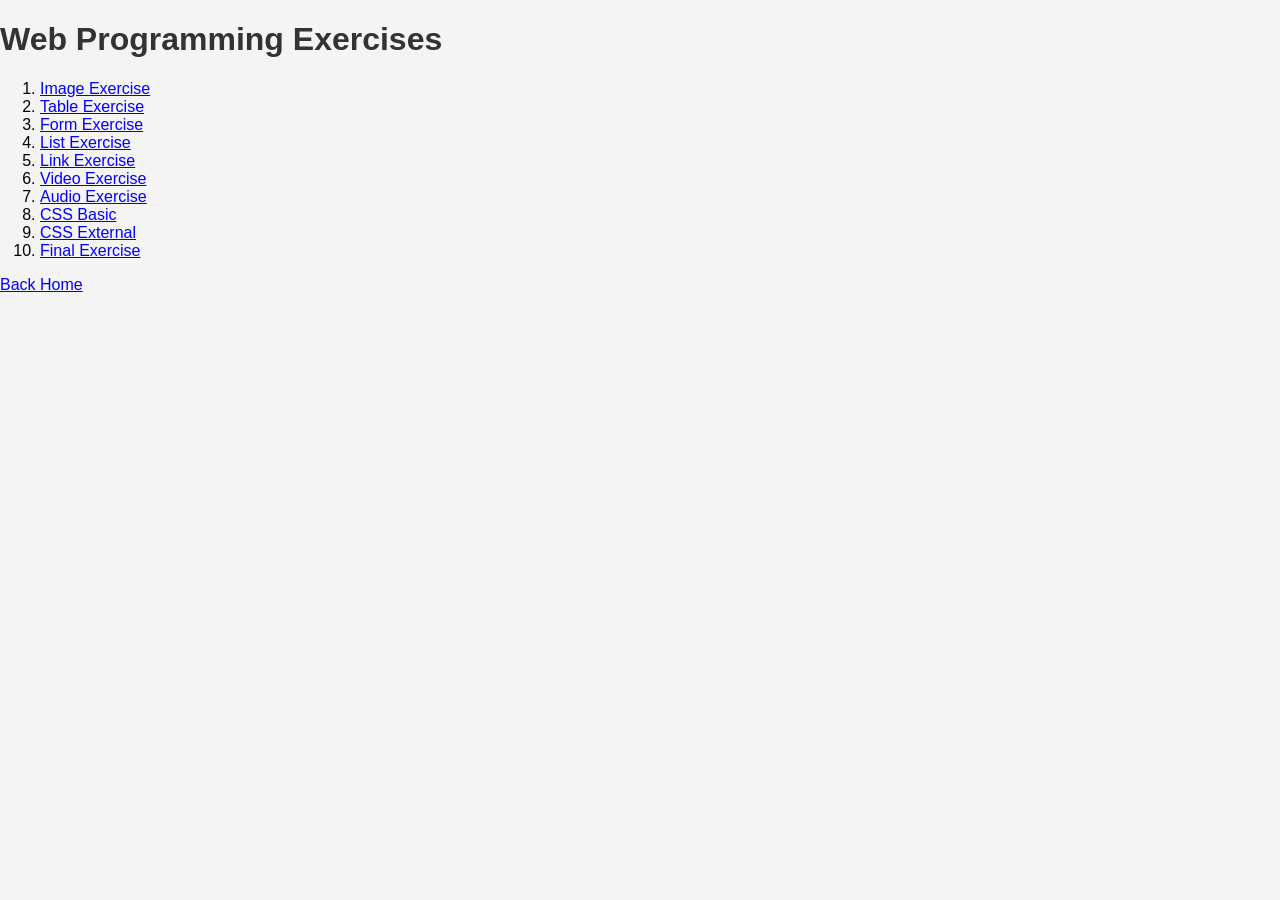
==== workincprogramming.html @ 081218fb "Add files via upload" ====
<!DOCTYPE html>
<html>
<head>
  <title>Web Programming Exercises</title>
  <link rel="stylesheet" href="style.css">
</head>

<body>

<h1>Web Programming Exercises</h1>

<ol>
  <li><a href="image.html">Image Exercise</a></li>
  <li><a href="table.html">Table Exercise</a></li>
  <li><a href="form.html">Form Exercise</a></li>
  <li><a href="list.html">List Exercise</a></li>
  <li><a href="link.html">Link Exercise</a></li>
  <li><a href="video.html">Video Exercise</a></li>
  <li><a href="audio.html">Audio Exercise</a></li>
  <li><a href="css1.html">CSS Basic</a></li>
  <li><a href="css2.html">CSS External</a></li>
  <li><a href="finalproject.html">Final Exercise</a></li>
</ol>

<a href="index.html">Back Home</a>

</body>
</html>
---- style.css ----
body {
  font-family: Arial;
  background: #f4f4f4;
  margin: 0;
  padding: 0;
}

header {
  background: #333;
  color: white;
  text-align: center;
  padding: 20px;
}

section {
  background: white;
  margin: 20px;
  padding: 15px;
  border-radius: 8px;
}

h1, h2 {
  color: #333;
}

a {
  color: blue;
}
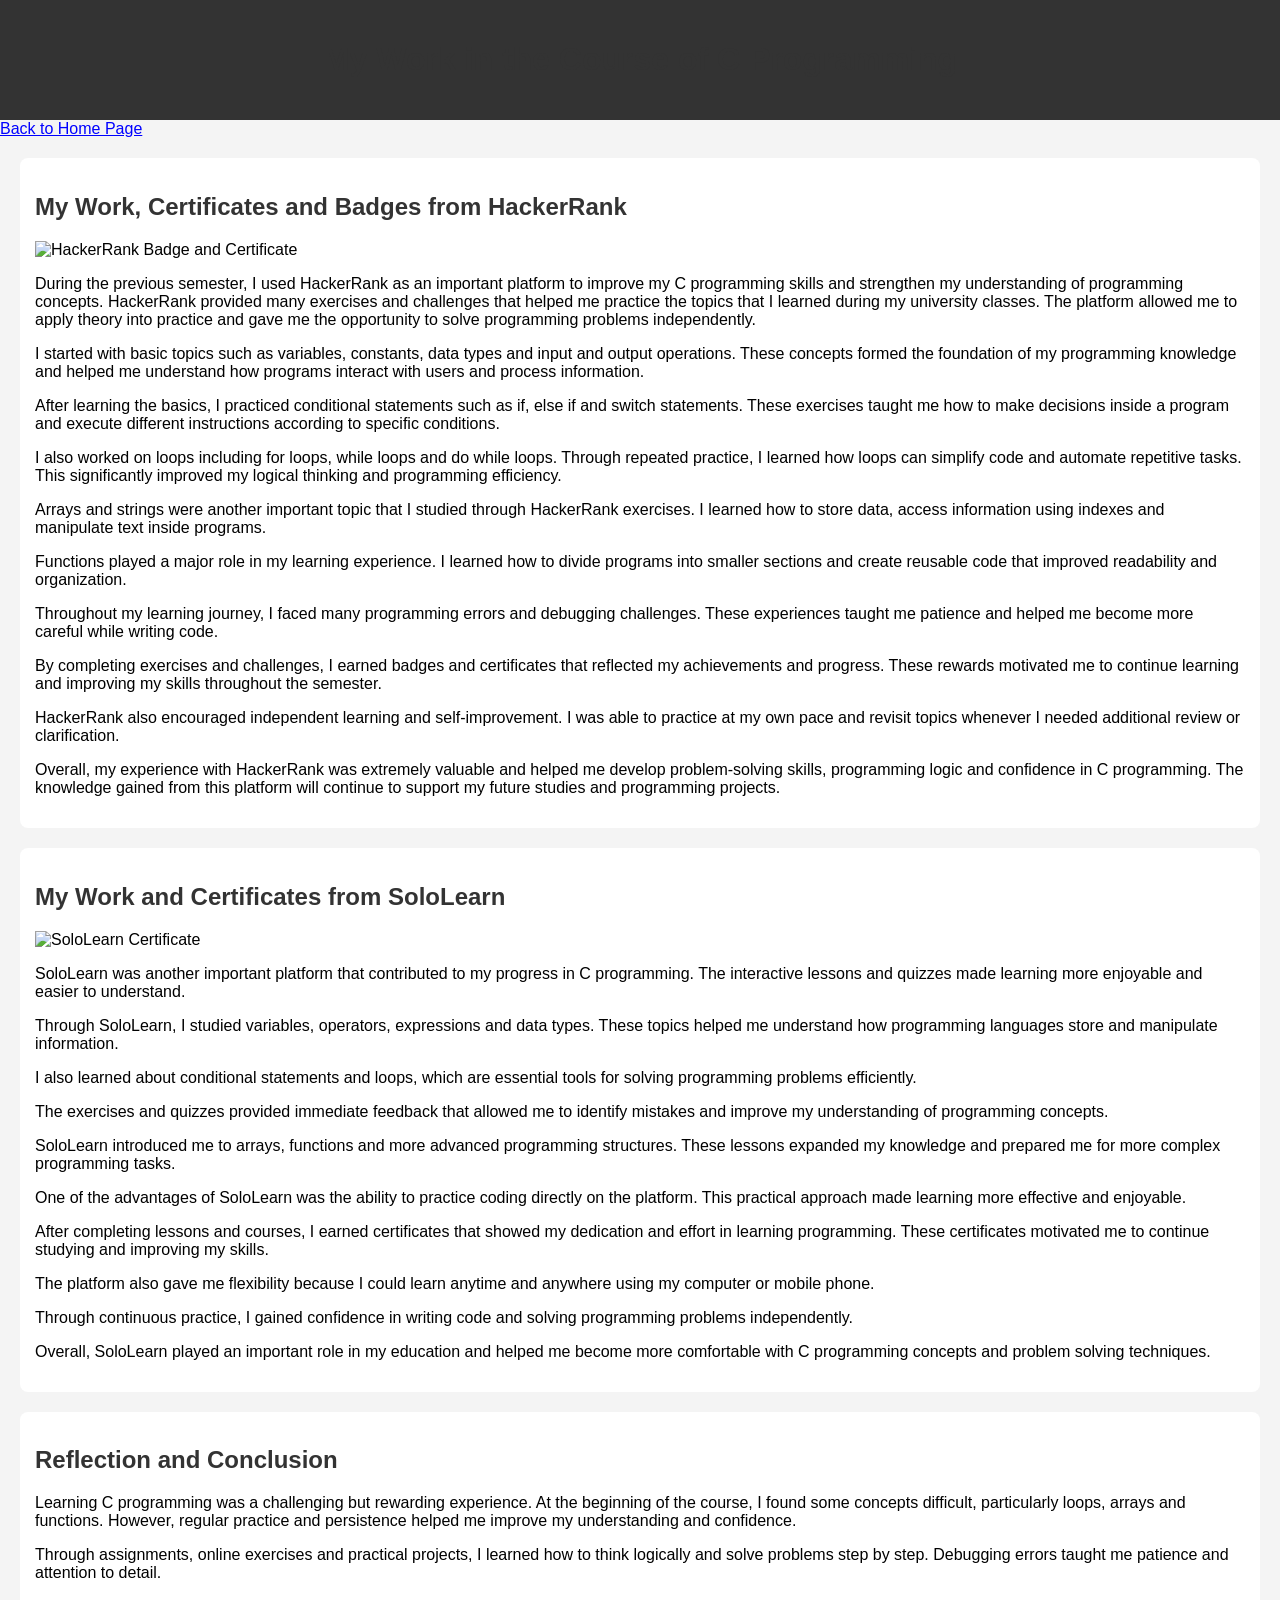
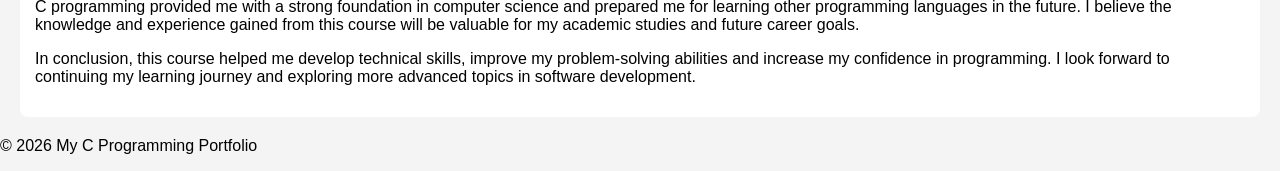
==== commit 1a1fdd5c: "Update workincprogramming.html" ====
--- a/workincprogramming.html
+++ b/workincprogramming.html
@@ -1,28 +1,191 @@
 <!DOCTYPE html>
-<html>
+<html lang="en">
 <head>
-  <title>Web Programming Exercises</title>
-  <link rel="stylesheet" href="style.css">
+    <meta charset="UTF-8">
+    <meta name="viewport" content="width=device-width, initial-scale=1.0">
+    <title>Work in C Programming</title>
+    <link rel="stylesheet" href="style.css">
 </head>
 
 <body>
 
-<h1>Web Programming Exercises</h1>
+<header>
+    <h1>My Work in the Course of C Programming</h1>
+</header>
 
-<ol>
-  <li><a href="image.html">Image Exercise</a></li>
-  <li><a href="table.html">Table Exercise</a></li>
-  <li><a href="form.html">Form Exercise</a></li>
-  <li><a href="list.html">List Exercise</a></li>
-  <li><a href="link.html">Link Exercise</a></li>
-  <li><a href="video.html">Video Exercise</a></li>
-  <li><a href="audio.html">Audio Exercise</a></li>
-  <li><a href="css1.html">CSS Basic</a></li>
-  <li><a href="css2.html">CSS External</a></li>
-  <li><a href="finalproject.html">Final Exercise</a></li>
-</ol>
+<nav>
+    <a href="index.html">Back to Home Page</a>
+</nav>
 
-<a href="index.html">Back Home</a>
+<section>
+    <h2>My Work, Certificates and Badges from HackerRank</h2>
+
+    <img  alt="HackerRank Badge and Certificate" width="350">
+
+    <p>
+        During the previous semester, I used HackerRank as an important platform
+        to improve my C programming skills and strengthen my understanding of
+        programming concepts. HackerRank provided many exercises and challenges
+        that helped me practice the topics that I learned during my university
+        classes. The platform allowed me to apply theory into practice and gave
+        me the opportunity to solve programming problems independently.
+    </p>
+
+    <p>
+        I started with basic topics such as variables, constants, data types and
+        input and output operations. These concepts formed the foundation of my
+        programming knowledge and helped me understand how programs interact with
+        users and process information.
+    </p>
+
+    <p>
+        After learning the basics, I practiced conditional statements such as
+        if, else if and switch statements. These exercises taught me how to make
+        decisions inside a program and execute different instructions according
+        to specific conditions.
+    </p>
+
+    <p>
+        I also worked on loops including for loops, while loops and do while
+        loops. Through repeated practice, I learned how loops can simplify code
+        and automate repetitive tasks. This significantly improved my logical
+        thinking and programming efficiency.
+    </p>
+
+    <p>
+        Arrays and strings were another important topic that I studied through
+        HackerRank exercises. I learned how to store data, access information
+        using indexes and manipulate text inside programs.
+    </p>
+
+    <p>
+        Functions played a major role in my learning experience. I learned how
+        to divide programs into smaller sections and create reusable code that
+        improved readability and organization.
+    </p>
+
+    <p>
+        Throughout my learning journey, I faced many programming errors and
+        debugging challenges. These experiences taught me patience and helped me
+        become more careful while writing code.
+    </p>
+
+    <p>
+        By completing exercises and challenges, I earned badges and certificates
+        that reflected my achievements and progress. These rewards motivated me
+        to continue learning and improving my skills throughout the semester.
+    </p>
+
+    <p>
+        HackerRank also encouraged independent learning and self-improvement. I
+        was able to practice at my own pace and revisit topics whenever I needed
+        additional review or clarification.
+    </p>
+
+    <p>
+        Overall, my experience with HackerRank was extremely valuable and helped
+        me develop problem-solving skills, programming logic and confidence in C
+        programming. The knowledge gained from this platform will continue to
+        support my future studies and programming projects.
+    </p>
+</section>
+
+<section>
+    <h2>My Work and Certificates from SoloLearn</h2>
+
+    <img src="Solo learning.jpg.jpeg" alt="SoloLearn Certificate" width="350">
+
+    <p>
+        SoloLearn was another important platform that contributed to my progress
+        in C programming. The interactive lessons and quizzes made learning more
+        enjoyable and easier to understand.
+    </p>
+
+    <p>
+        Through SoloLearn, I studied variables, operators, expressions and data
+        types. These topics helped me understand how programming languages store
+        and manipulate information.
+    </p>
+
+    <p>
+        I also learned about conditional statements and loops, which are
+        essential tools for solving programming problems efficiently.
+    </p>
+
+    <p>
+        The exercises and quizzes provided immediate feedback that allowed me to
+        identify mistakes and improve my understanding of programming concepts.
+    </p>
+
+    <p>
+        SoloLearn introduced me to arrays, functions and more advanced
+        programming structures. These lessons expanded my knowledge and prepared
+        me for more complex programming tasks.
+    </p>
+
+    <p>
+        One of the advantages of SoloLearn was the ability to practice coding
+        directly on the platform. This practical approach made learning more
+        effective and enjoyable.
+    </p>
+
+    <p>
+        After completing lessons and courses, I earned certificates that showed
+        my dedication and effort in learning programming. These certificates
+        motivated me to continue studying and improving my skills.
+    </p>
+
+    <p>
+        The platform also gave me flexibility because I could learn anytime and
+        anywhere using my computer or mobile phone.
+    </p>
+
+    <p>
+        Through continuous practice, I gained confidence in writing code and
+        solving programming problems independently.
+    </p>
+
+    <p>
+        Overall, SoloLearn played an important role in my education and helped
+        me become more comfortable with C programming concepts and problem
+        solving techniques.
+    </p>
+</section>
+
+<section>
+    <h2>Reflection and Conclusion</h2>
+
+    <p>
+        Learning C programming was a challenging but rewarding experience. At
+        the beginning of the course, I found some concepts difficult,
+        particularly loops, arrays and functions. However, regular practice and
+        persistence helped me improve my understanding and confidence.
+    </p>
+
+    <p>
+        Through assignments, online exercises and practical projects, I learned
+        how to think logically and solve problems step by step. Debugging errors
+        taught me patience and attention to detail.
+    </p>
+
+    <p>
+        C programming provided me with a strong foundation in computer science
+        and prepared me for learning other programming languages in the future.
+        I believe the knowledge and experience gained from this course will be
+        valuable for my academic studies and future career goals.
+    </p>
+
+    <p>
+        In conclusion, this course helped me develop technical skills, improve
+        my problem-solving abilities and increase my confidence in programming.
+        I look forward to continuing my learning journey and exploring more
+        advanced topics in software development.
+    </p>
+</section>
+
+<footer>
+    <p>© 2026 My C Programming Portfolio</p>
+</footer>
 
 </body>
-</html>+</html>
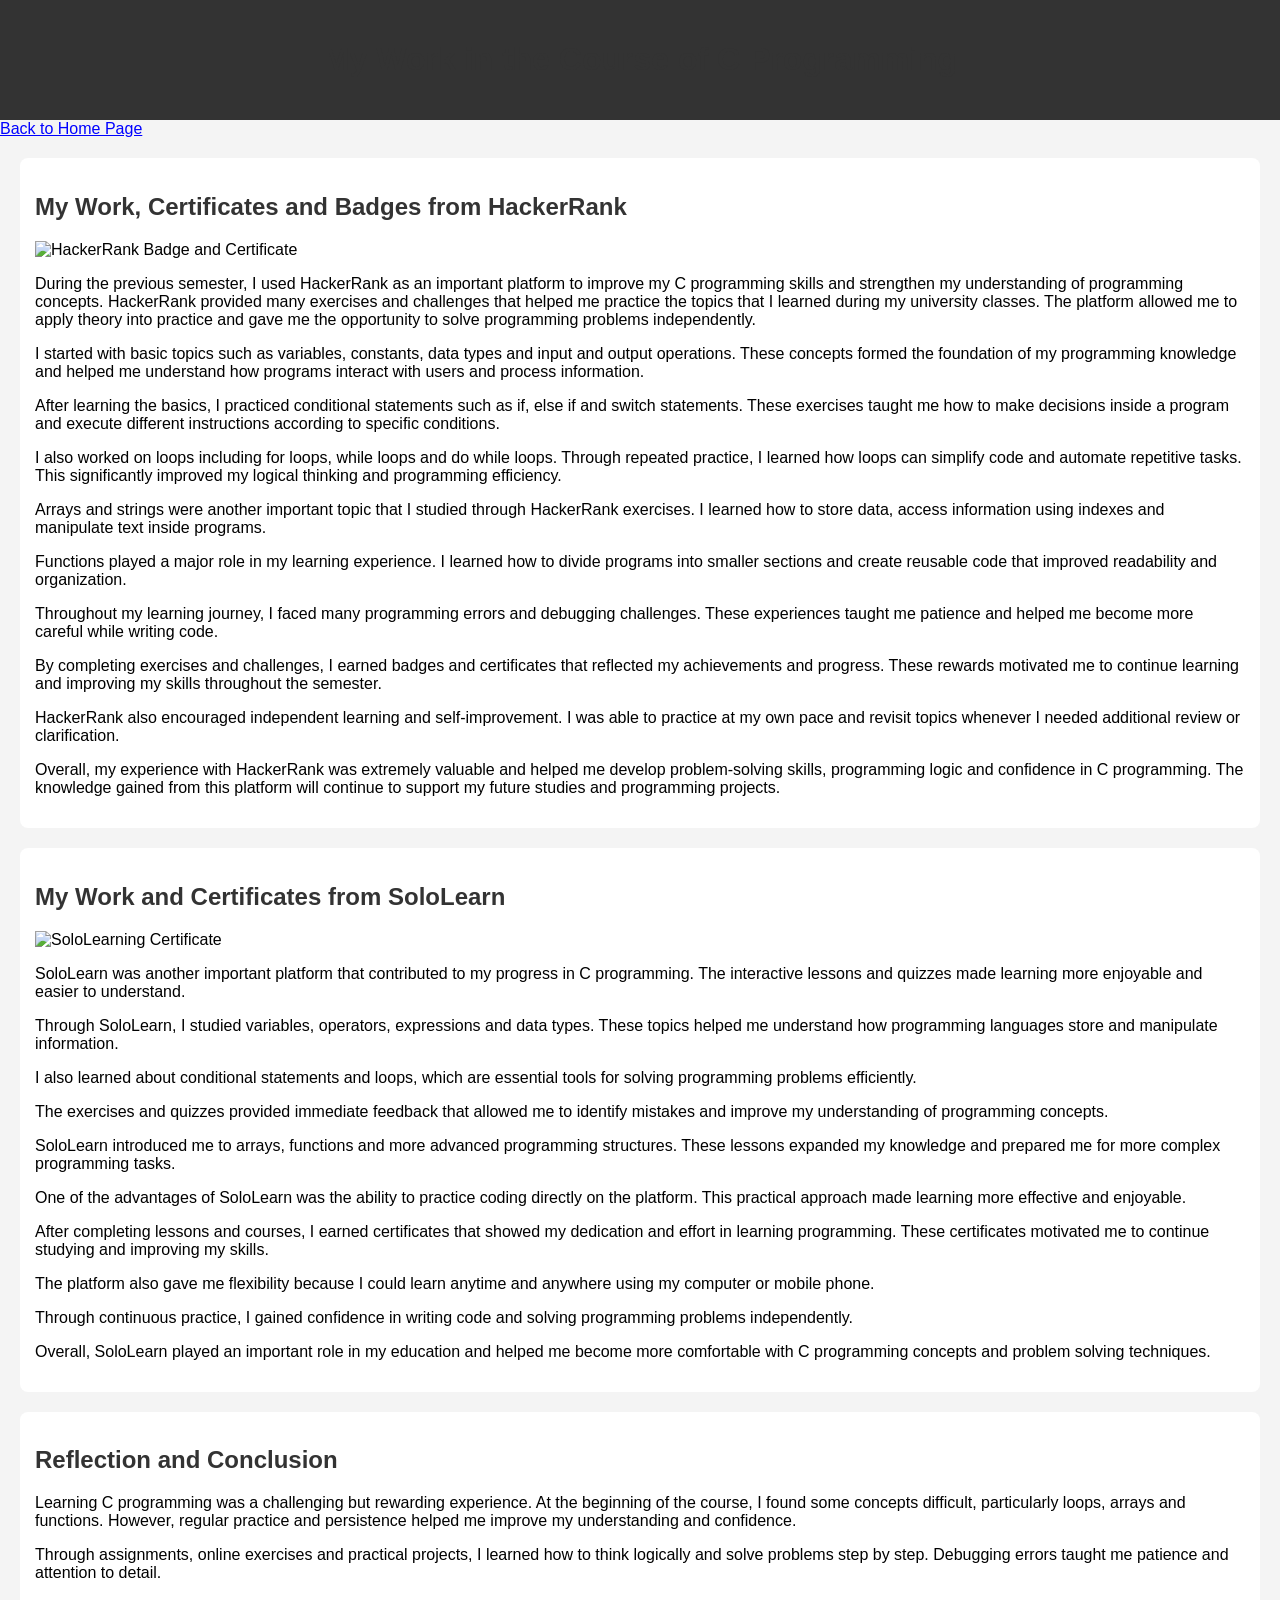
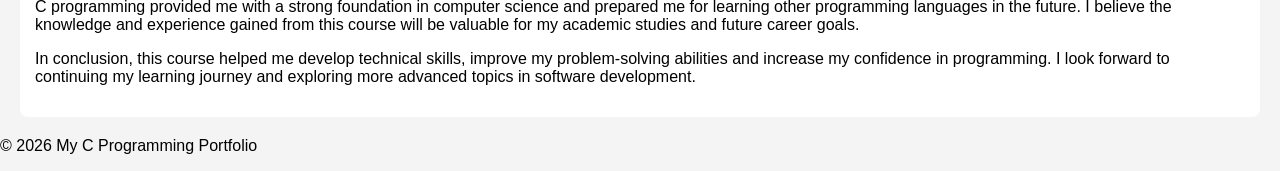
==== commit 045a8b47: "Fix HTML encoding issues in workincprogramming.html" ====
--- a/workincprogramming.html
+++ b/workincprogramming.html
@@ -93,7 +93,7 @@
 <section>
     <h2>My Work and Certificates from SoloLearn</h2>
 
-    <img src="Solo learning.jpg.jpeg" alt="SoloLearn Certificate" width="350">
+    <img src="Sololearning.jpg.jpeg" alt="SoloLearning Certificate" width="350">
 
     <p>
         SoloLearn was another important platform that contributed to my progress
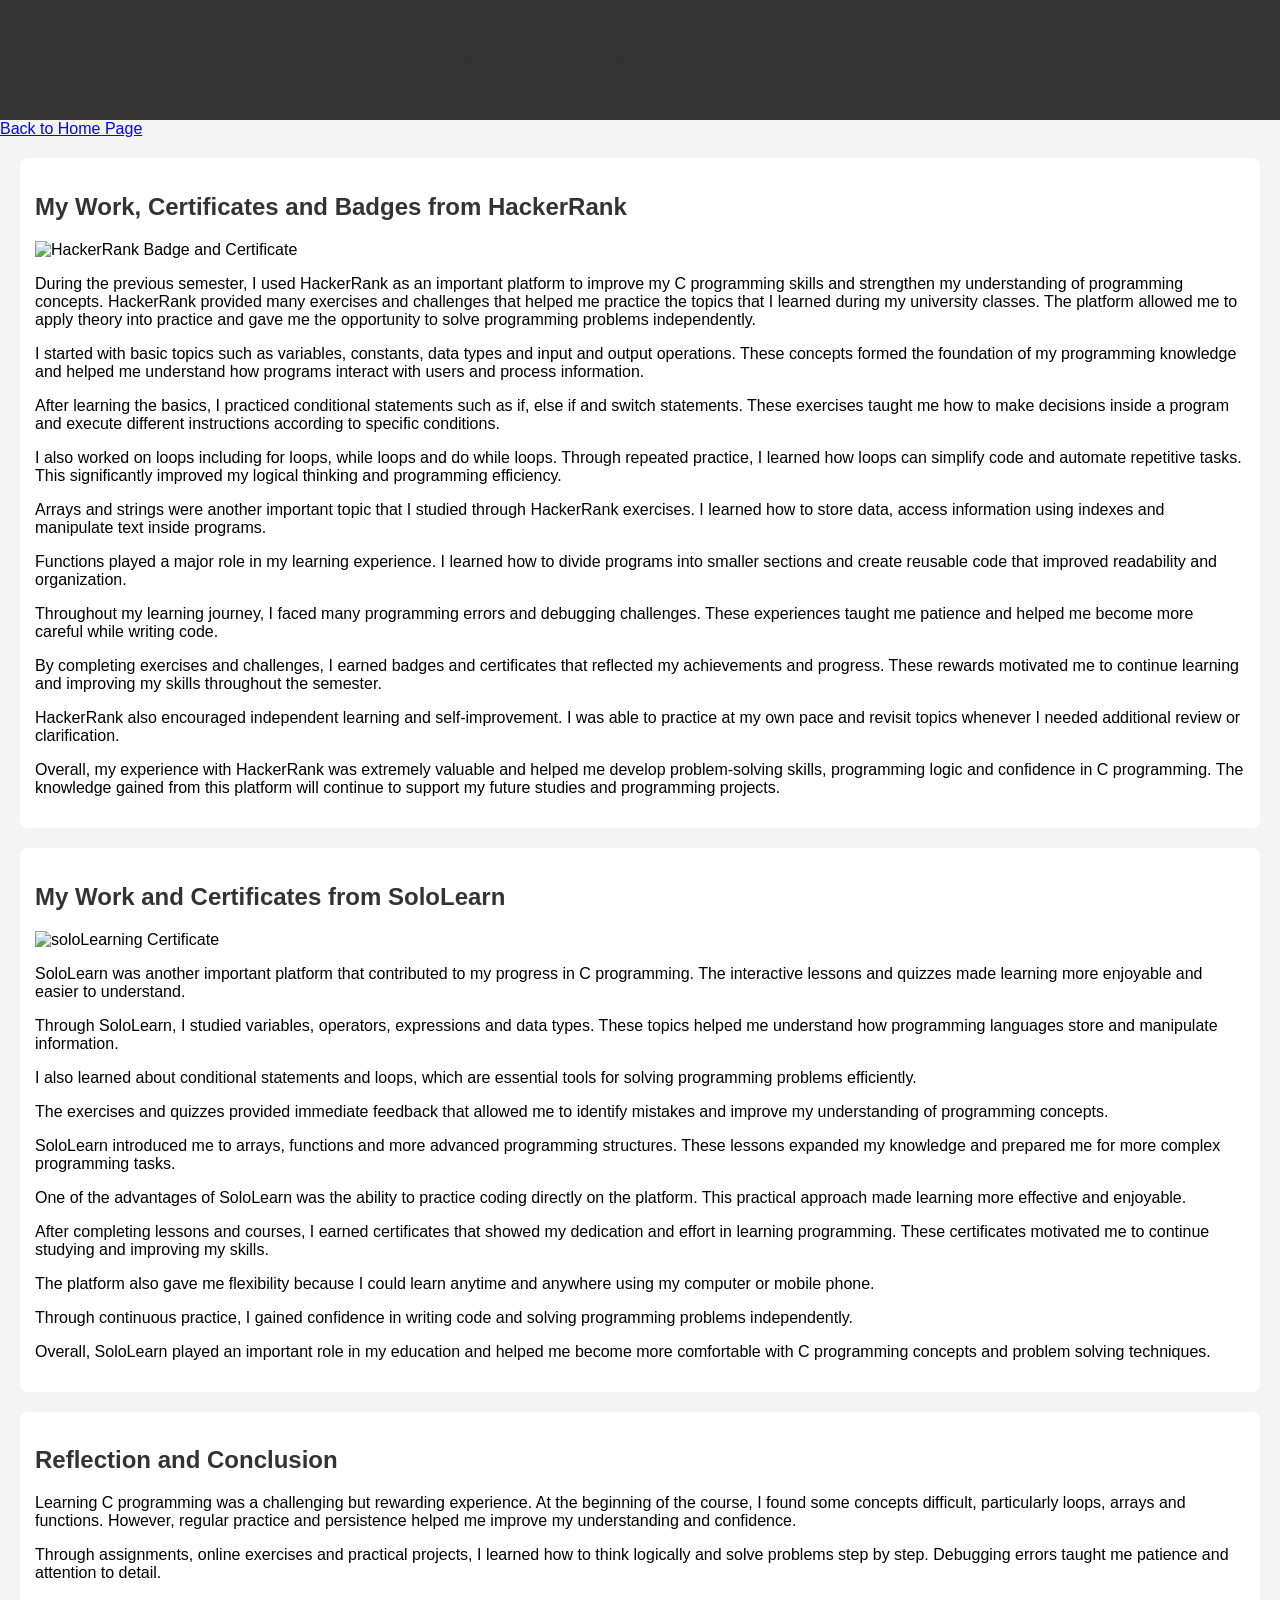
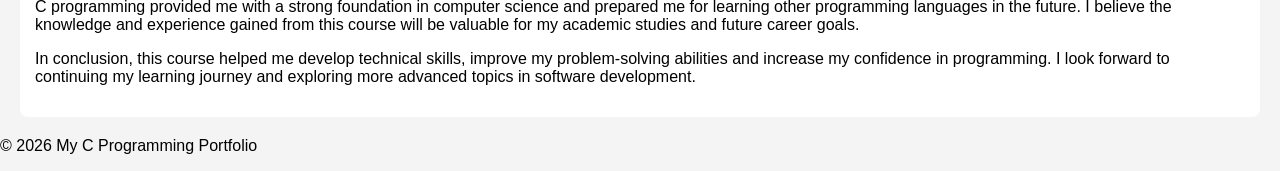
==== commit b0a62a24: "Fix HTML encoding issues in workincprogramming.html" ====
--- a/workincprogramming.html
+++ b/workincprogramming.html
@@ -93,7 +93,7 @@
 <section>
     <h2>My Work and Certificates from SoloLearn</h2>
 
-    <img src="Sololearning.jpg.jpeg" alt="SoloLearning Certificate" width="350">
+    <img src="sololearning.jpg.jpeg" alt="soloLearning Certificate" width="350">
 
     <p>
         SoloLearn was another important platform that contributed to my progress
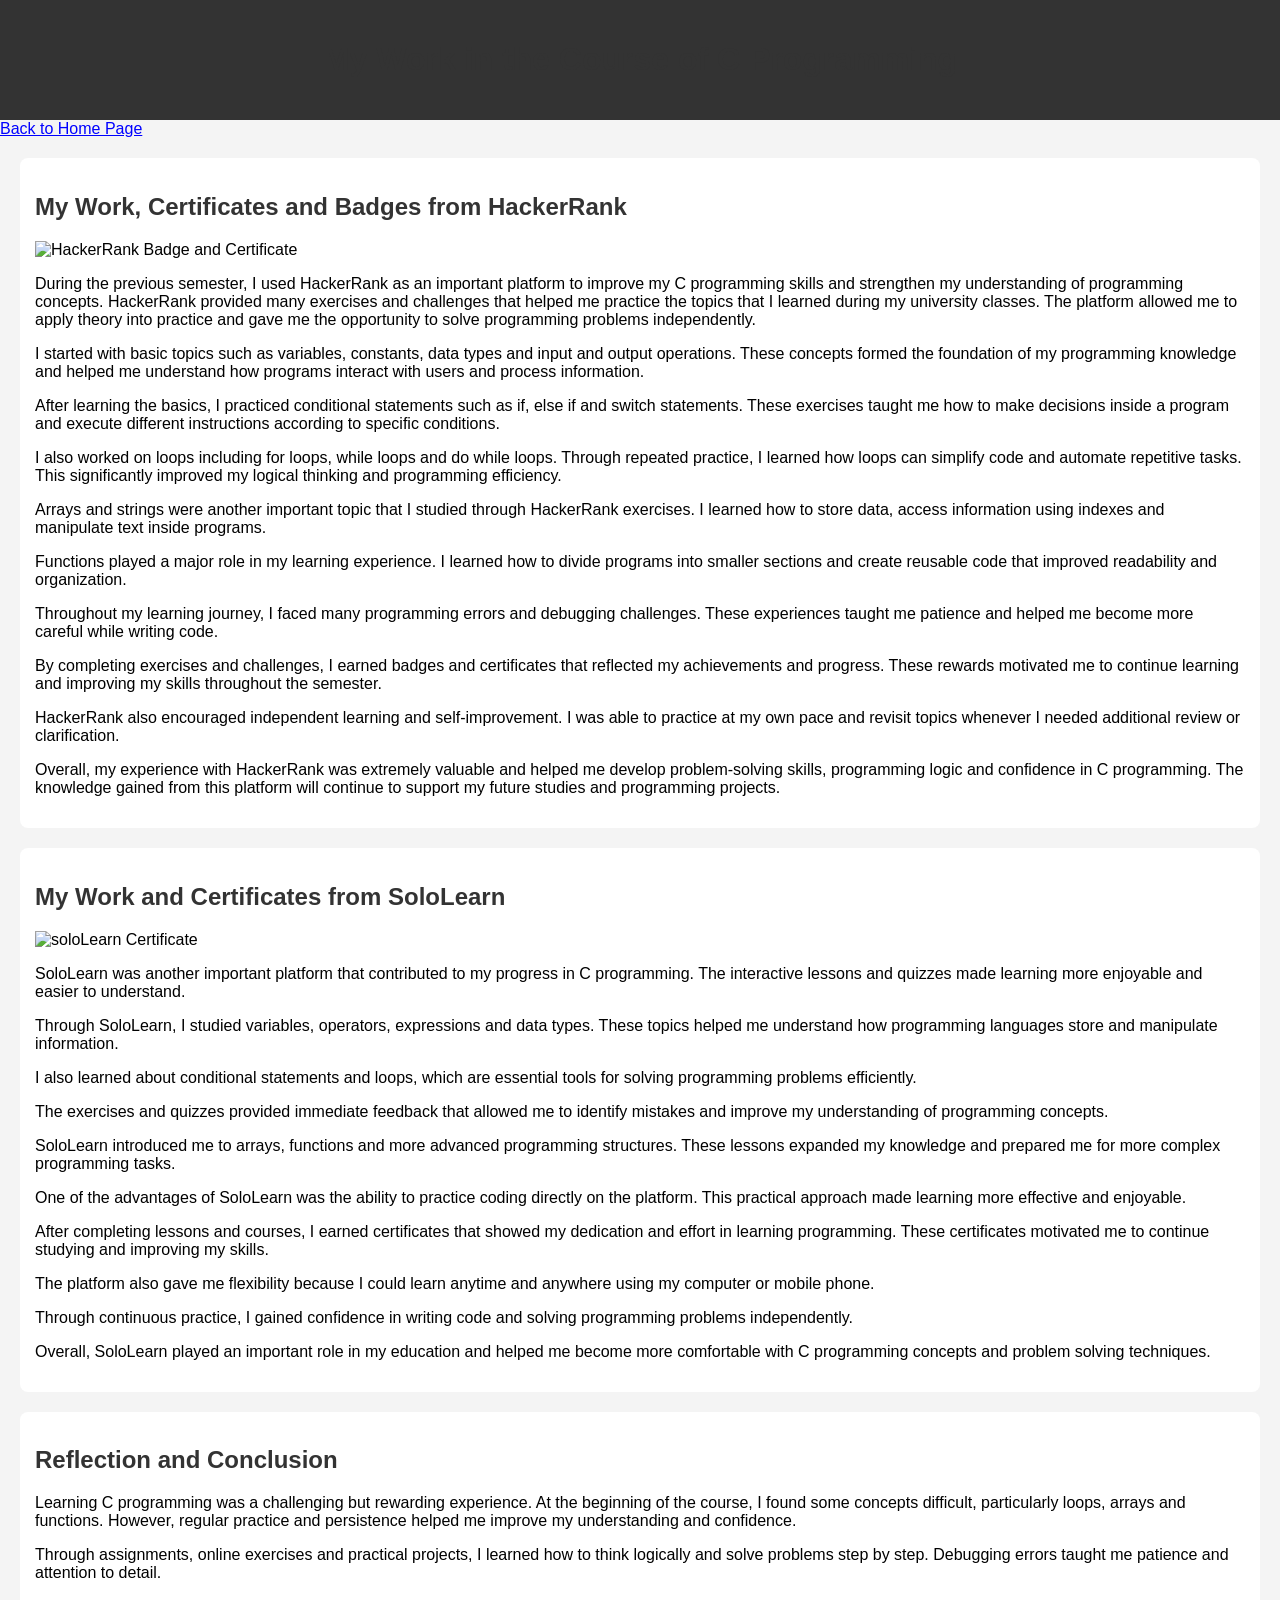
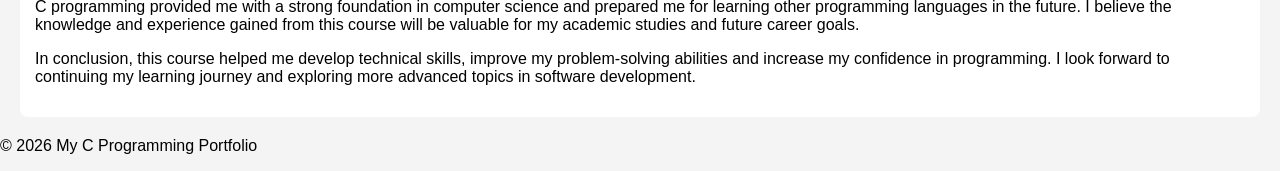
==== commit 268c516e: "Fix HTML encoding issues in workincprogramming.html" ====
--- a/workincprogramming.html
+++ b/workincprogramming.html
@@ -93,7 +93,7 @@
 <section>
     <h2>My Work and Certificates from SoloLearn</h2>
 
-    <img src="sololearning.jpg.jpeg" alt="soloLearning Certificate" width="350">
+    <img src="sololearn.jpg." alt="soloLearn Certificate" width="350">
 
     <p>
         SoloLearn was another important platform that contributed to my progress
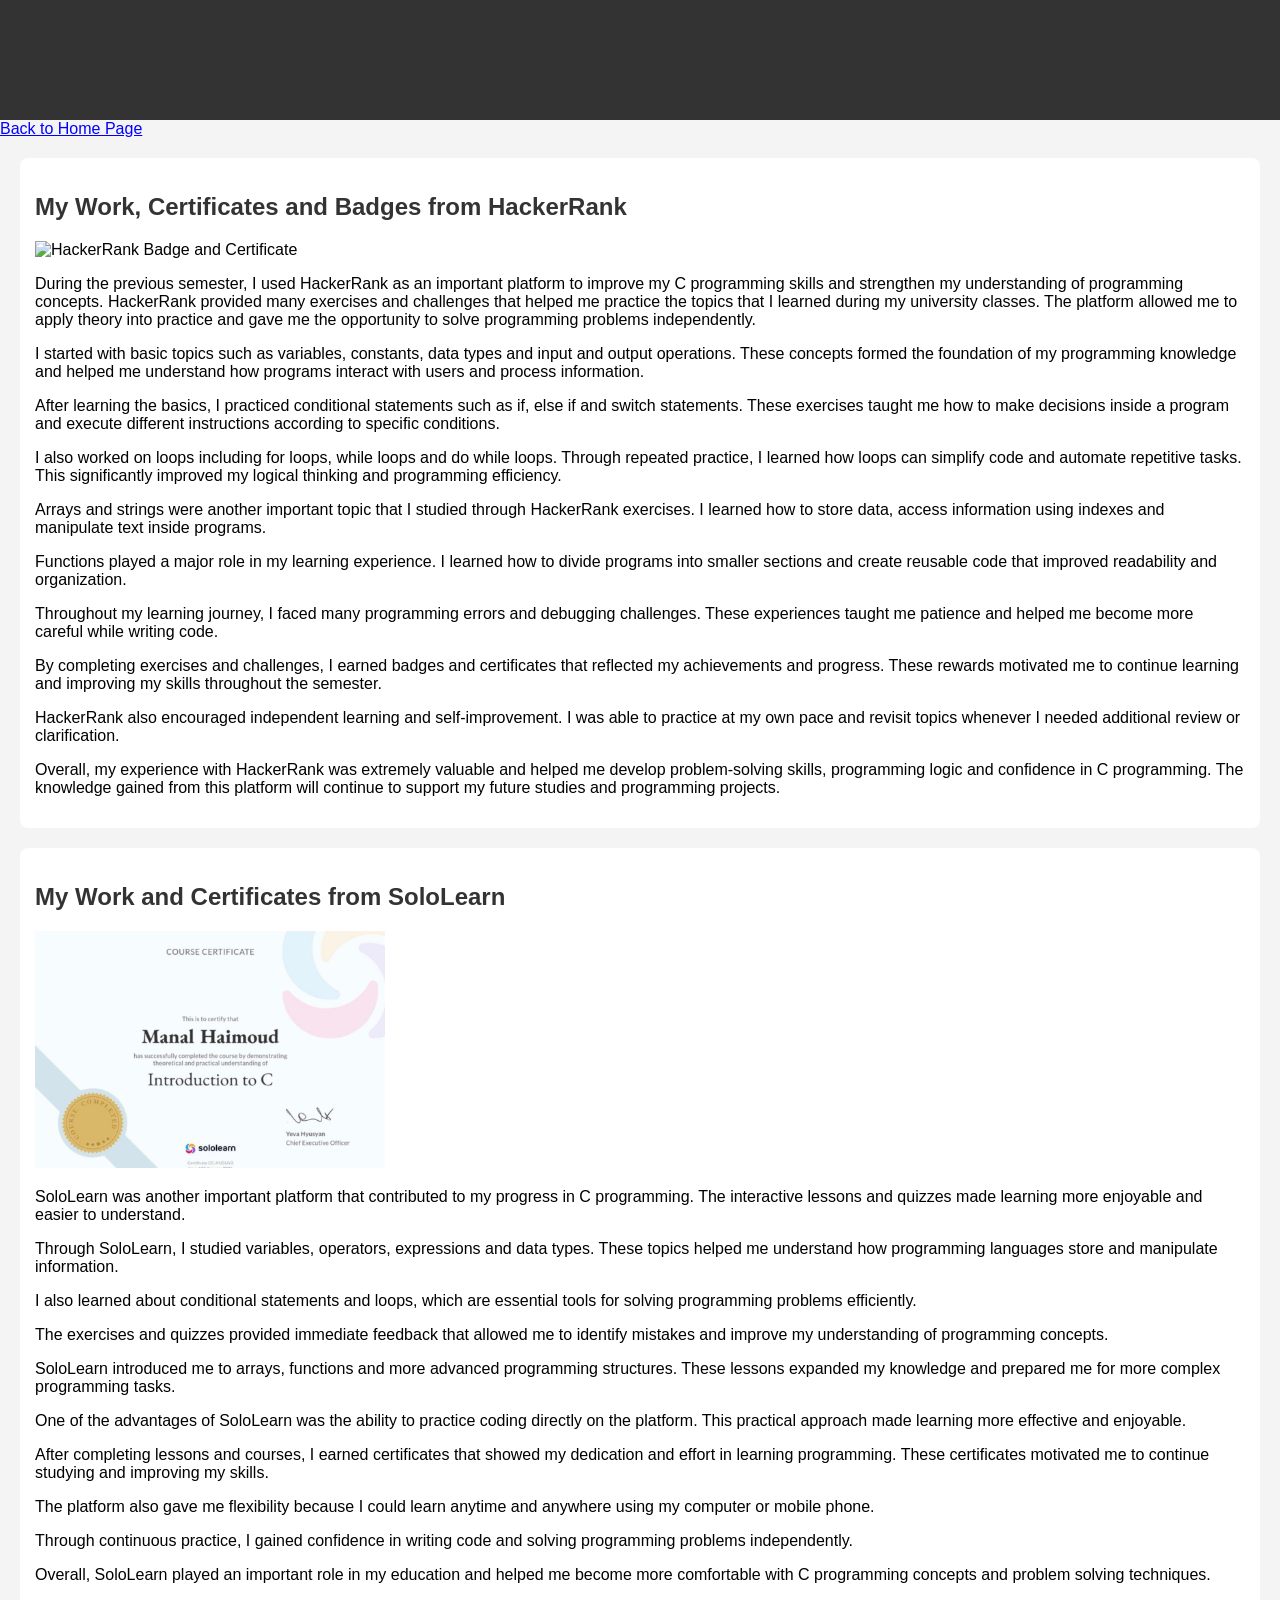
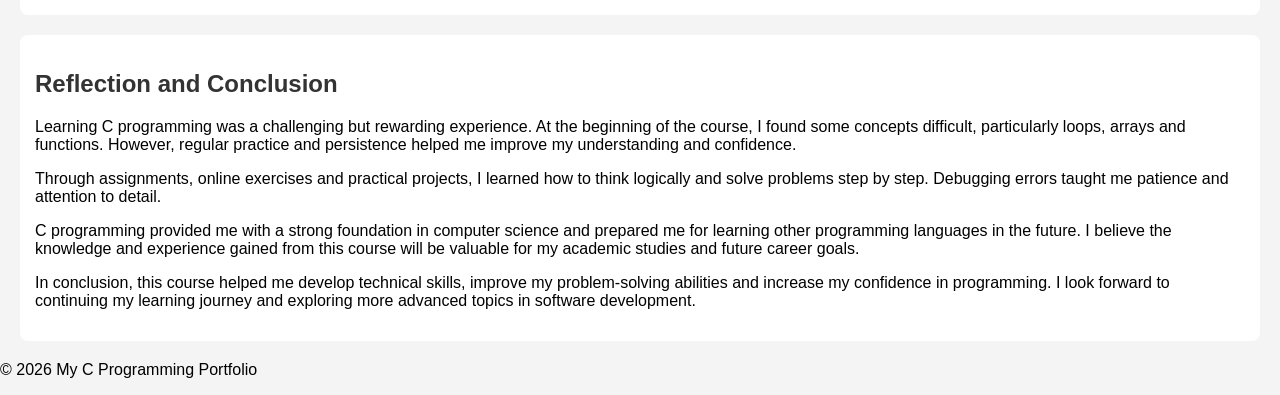
==== commit b7840884: "Restore workincprogramming.html content Restored the original content of the workincprogramming.html" ====
--- a/workincprogramming.html
+++ b/workincprogramming.html
@@ -93,7 +93,7 @@
 <section>
     <h2>My Work and Certificates from SoloLearn</h2>
 
-    <img src="sololearn.jpg." alt="soloLearn Certificate" width="350">
+    <img src="sololearn.jpg" alt="soloLearn Certificate" width="350">
 
     <p>
         SoloLearn was another important platform that contributed to my progress
